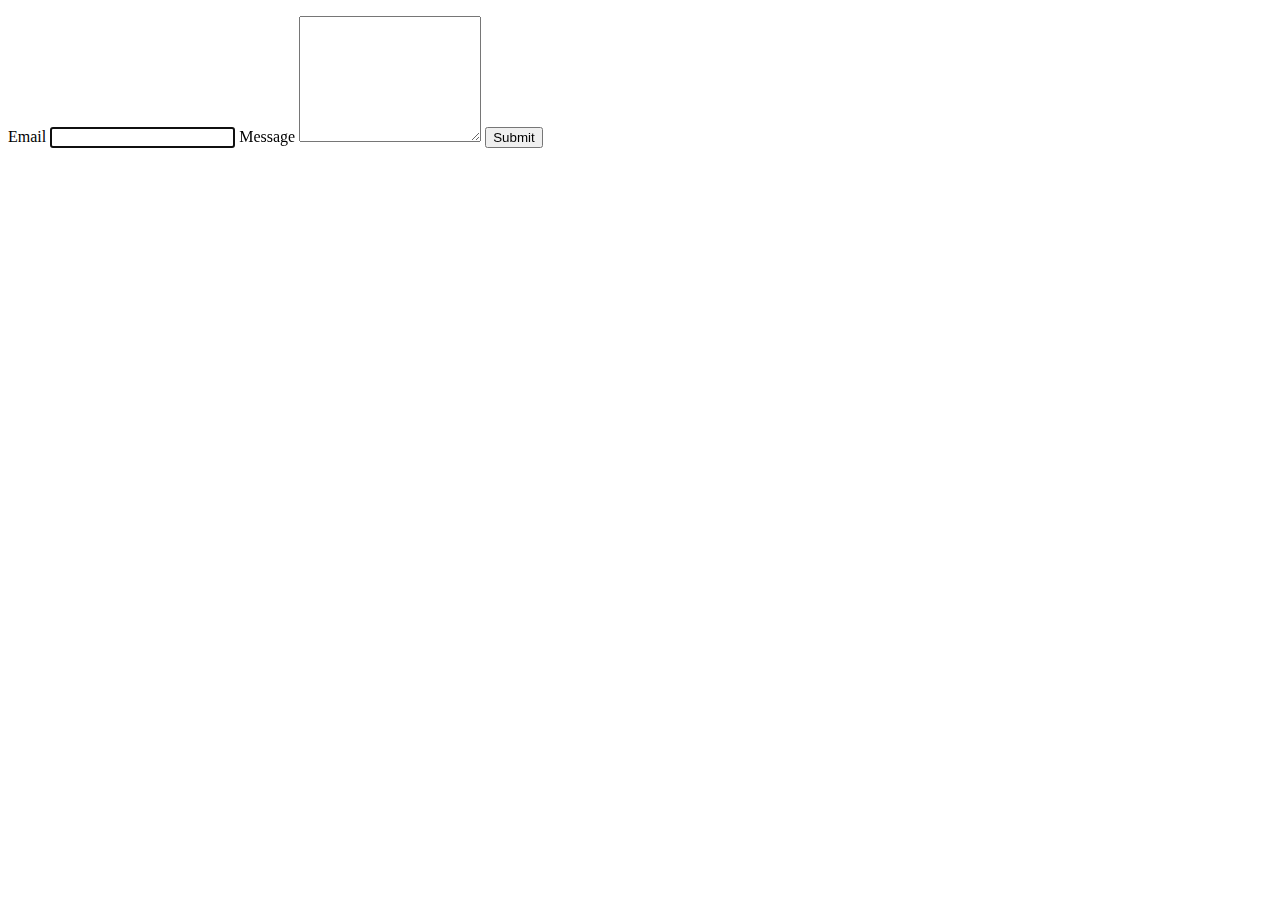
==== index.html @ d61dd0c9 "Deploying to gh-pages from @ Rovex65/goit-js-hw-09@14b9e56dd85877a32d9c538da9f8ad9e110c4745 🚀" ====
<!DOCTYPE html>
<html lang="en">
  <head>
    <meta charset="UTF-8" />
    <link rel="icon" type="image/svg+xml" href="/vanilla-app-template/assets/favicon-4a748afd.svg" />
    <meta name="viewport" content="width=device-width, initial-scale=1.0" />
    <title>Document</title>
    <link rel="preconnect" href="https://fonts.googleapis.com" />
    <link rel="preconnect" href="https://fonts.gstatic.com" crossorigin />
    <link
      href="https://fonts.googleapis.com/css2?family=Montserrat:wght@400;500;600&display=swap"
      rel="stylesheet"
    />
    
    <script type="module" crossorigin src="/vanilla-app-template/assets/modulepreload-polyfill-ec808ebb.js"></script>
    <script type="module" crossorigin src="/vanilla-app-template/assets/vendor-c9def49e.js"></script>
    <script type="module" crossorigin src="/vanilla-app-template/assets/1-gallery-7bab3918.js"></script>
    <script type="module" crossorigin src="/vanilla-app-template/assets/2-form-56449fec.js"></script>
    <link rel="stylesheet" href="/vanilla-app-template/assets/vendor-8c8fa3ea.css">
    <link rel="stylesheet" href="/vanilla-app-template/assets/index-cbf130f5.css">
  </head>
  <body>
    <ul class="gallery"></ul>



    <form class="feedback-form" autocomplete="off">
  <label>
    Email
    <input type="email" name="email" autofocus />
  </label>
  <label>
    Message
    <textarea name="message" rows="8"></textarea>
  </label>
  <button type="submit">Submit</button>
</form>




    <!-- <script type="module" src="./js/main.js"></script> -->
  </body>
</html>
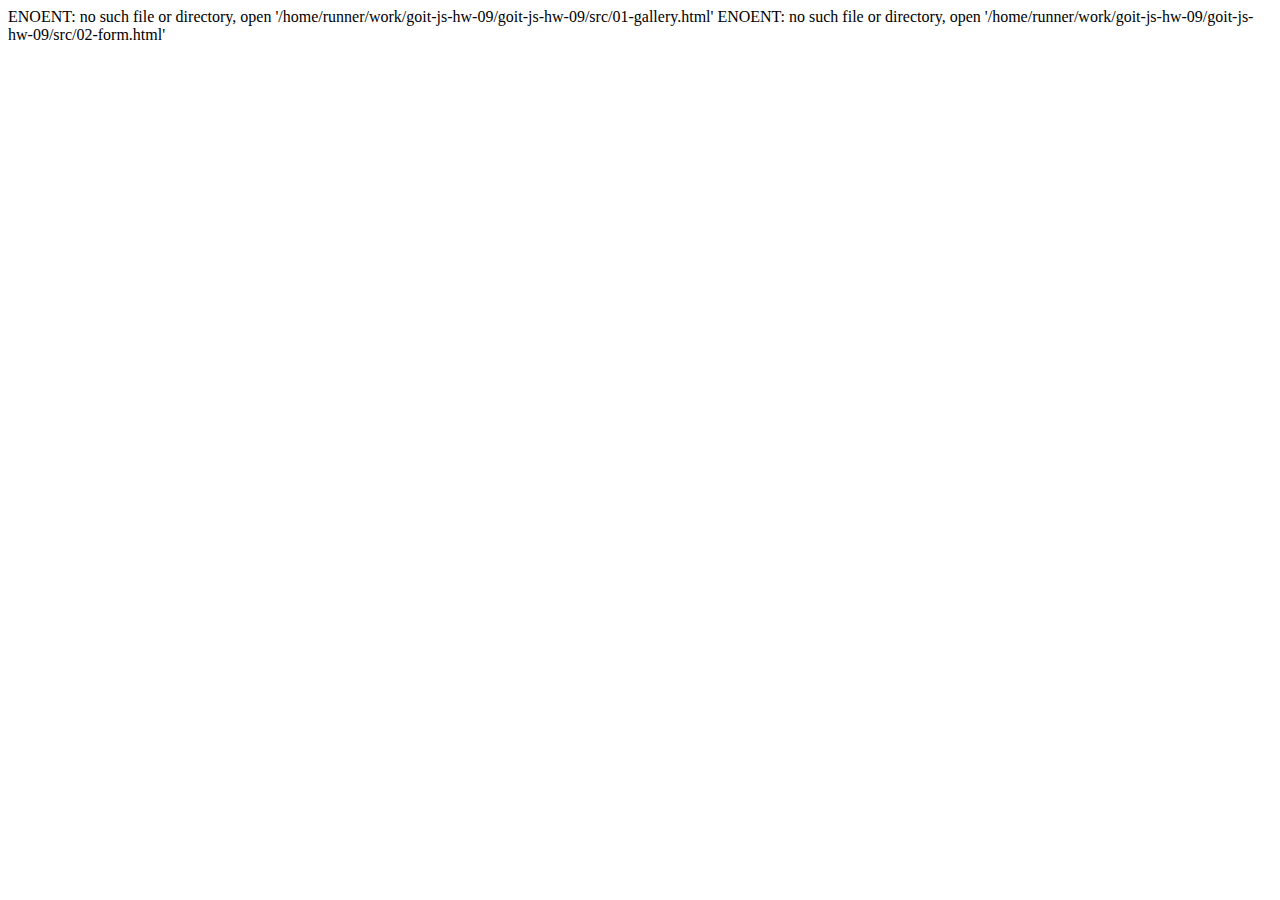
==== commit eecaba7b: "Deploying to gh-pages from @ Rovex65/goit-js-hw-09@5b1ab3b65c468cf17eb941582e4dce38cdb3b7eb 🚀" ====
--- a/index.html
+++ b/index.html
@@ -2,7 +2,6 @@
 <html lang="en">
   <head>
     <meta charset="UTF-8" />
-    <link rel="icon" type="image/svg+xml" href="/vanilla-app-template/assets/favicon-4a748afd.svg" />
     <meta name="viewport" content="width=device-width, initial-scale=1.0" />
     <title>Document</title>
     <link rel="preconnect" href="https://fonts.googleapis.com" />
@@ -12,33 +11,15 @@
       rel="stylesheet"
     />
     
-    <script type="module" crossorigin src="/vanilla-app-template/assets/modulepreload-polyfill-ec808ebb.js"></script>
-    <script type="module" crossorigin src="/vanilla-app-template/assets/vendor-c9def49e.js"></script>
-    <script type="module" crossorigin src="/vanilla-app-template/assets/1-gallery-7bab3918.js"></script>
-    <script type="module" crossorigin src="/vanilla-app-template/assets/2-form-56449fec.js"></script>
-    <link rel="stylesheet" href="/vanilla-app-template/assets/vendor-8c8fa3ea.css">
-    <link rel="stylesheet" href="/vanilla-app-template/assets/index-cbf130f5.css">
+    <script type="module" crossorigin src="/goit-js-hw-09/commonHelpers3.js"></script>
+    <link rel="modulepreload" crossorigin href="/goit-js-hw-09/assets/vendor-c9def49e.js">
+    <link rel="stylesheet" href="/goit-js-hw-09/assets/vendor-8c8fa3ea.css">
+    <link rel="stylesheet" href="/goit-js-hw-09/assets/index-cbf130f5.css">
   </head>
   <body>
-    <ul class="gallery"></ul>
+    ENOENT: no such file or directory, open '/home/runner/work/goit-js-hw-09/goit-js-hw-09/src/01-gallery.html'
+    ENOENT: no such file or directory, open '/home/runner/work/goit-js-hw-09/goit-js-hw-09/src/02-form.html'
 
-
-
-    <form class="feedback-form" autocomplete="off">
-  <label>
-    Email
-    <input type="email" name="email" autofocus />
-  </label>
-  <label>
-    Message
-    <textarea name="message" rows="8"></textarea>
-  </label>
-  <button type="submit">Submit</button>
-</form>
-
-
-
-
-    <!-- <script type="module" src="./js/main.js"></script> -->
+    
   </body>
 </html>
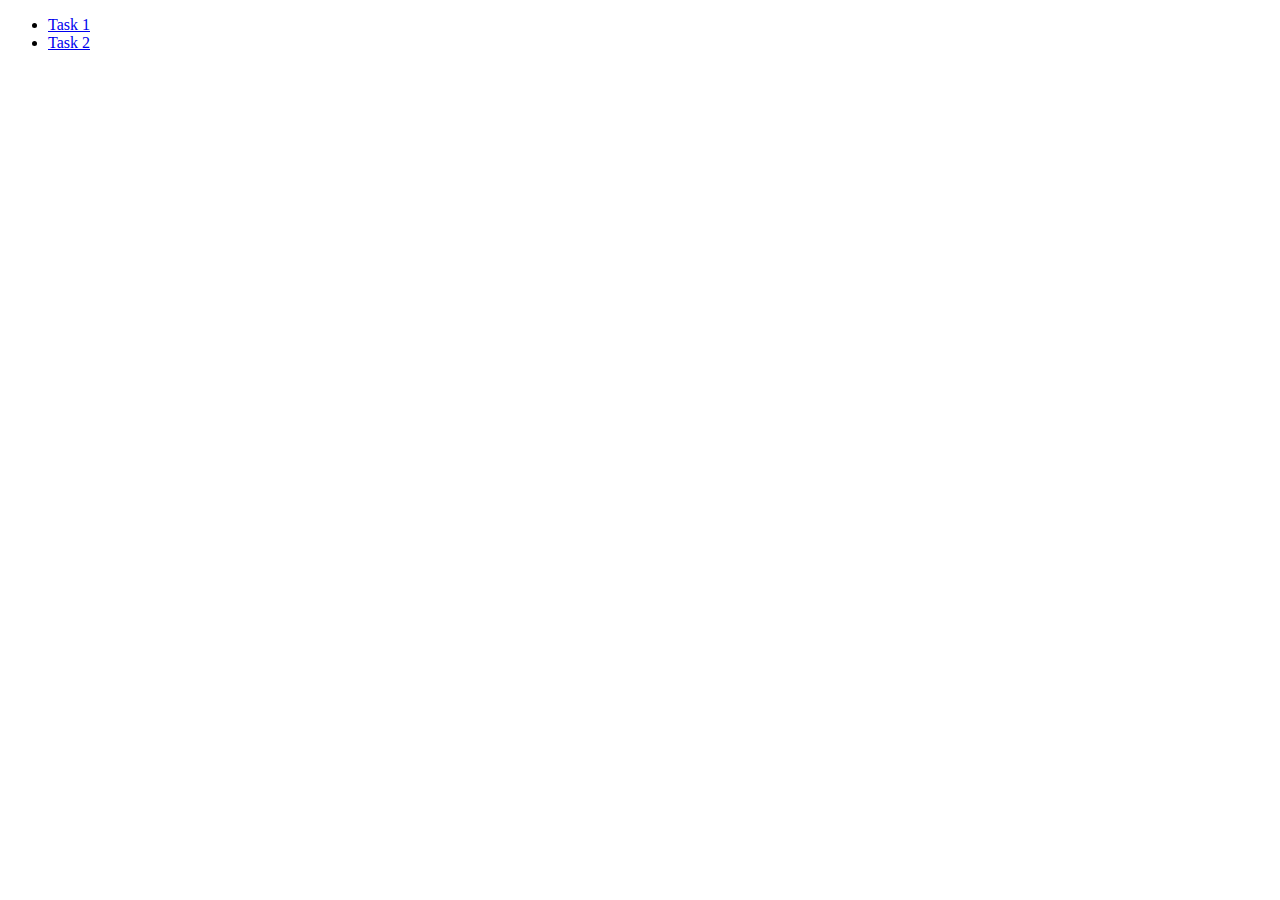
==== commit 79d0bc14: "Deploying to gh-pages from @ Rovex65/goit-js-hw-09@6fe9a819102712c1ccf6ca07d5bbb3273f70dd1f 🚀" ====
--- a/index.html
+++ b/index.html
@@ -11,15 +11,12 @@
       rel="stylesheet"
     />
     
-    <script type="module" crossorigin src="/goit-js-hw-09/commonHelpers3.js"></script>
-    <link rel="modulepreload" crossorigin href="/goit-js-hw-09/assets/vendor-c9def49e.js">
-    <link rel="stylesheet" href="/goit-js-hw-09/assets/vendor-8c8fa3ea.css">
-    <link rel="stylesheet" href="/goit-js-hw-09/assets/index-cbf130f5.css">
+    <link rel="stylesheet" href="/goit-js-hw-09/assets/styles-6a559ad3.css">
   </head>
   <body>
-    ENOENT: no such file or directory, open '/home/runner/work/goit-js-hw-09/goit-js-hw-09/src/01-gallery.html'
-    ENOENT: no such file or directory, open '/home/runner/work/goit-js-hw-09/goit-js-hw-09/src/02-form.html'
-
-    
+    <ul>
+      <li><a href="./1-gallery.html">Task 1</a></li>
+      <li><a href="./2-form.html">Task 2</a></li>
+    </ul>
   </body>
 </html>
